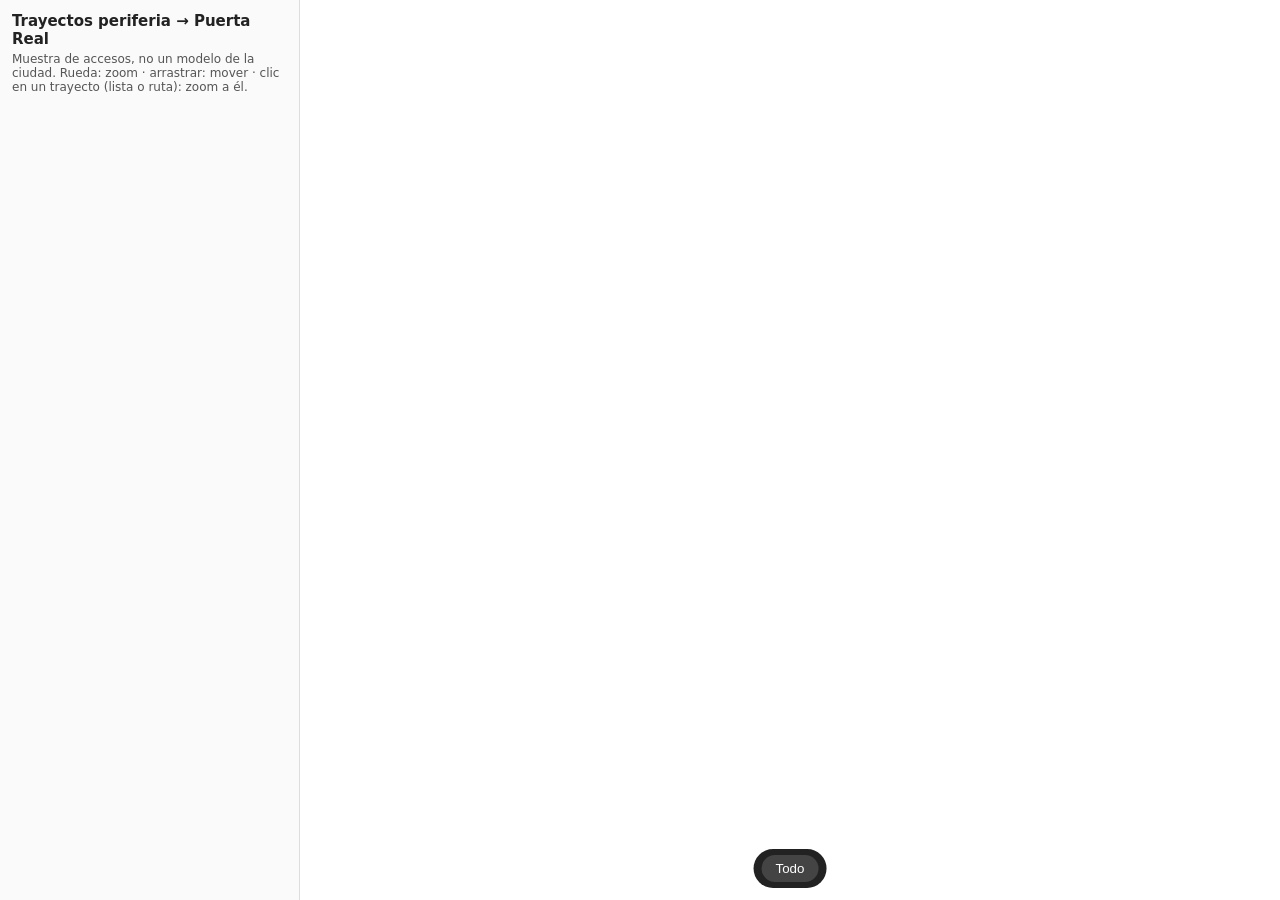
==== trafico_lluvia/plantilla_visor.html @ dbb57615 "Ticket 12: visor HTML autónomo de trayectos (vista canvas) Co-Authored-By: Claude Sonnet 5.5 <norepl" ====
<!doctype html>
<html lang="es"><head><meta charset="utf-8"><meta name="viewport" content="width=device-width,initial-scale=1">
<title>Trayectos periferia → centro, Granada</title>
<style>
*{box-sizing:border-box}body{margin:0;font:14px system-ui,sans-serif;display:flex;height:100vh;color:#222}
#lateral{width:300px;overflow:auto;padding:12px;border-right:1px solid #ddd;background:#fafafa}
#principal{flex:1;position:relative}canvas{position:absolute;inset:0;width:100%;height:100%;background:#fff;cursor:grab}
h1{font-size:15px;margin:0 0 4px}.nota{font-size:12px;color:#555;margin-bottom:10px}
.corr{display:flex;align-items:center;gap:6px;padding:3px 4px;font-weight:600}
.sw{width:12px;height:12px;border-radius:3px;flex:none}
.tr{padding:2px 4px 2px 24px;font-size:12px;cursor:pointer;color:#444}.tr:hover{background:#f0f0f0}.tr.on{background:#ffe9a8}
#barra{position:absolute;bottom:12px;left:50%;transform:translateX(-50%);background:#222;border-radius:20px;padding:6px 8px;display:flex;gap:6px}
#barra button{border:0;border-radius:14px;padding:6px 14px;background:#444;color:#fff;cursor:pointer}
#info{position:absolute;top:8px;right:8px;background:#fffc;padding:6px 10px;border-radius:6px;font-size:12px;max-width:260px}
</style></head><body>
<div id="lateral"><h1>Trayectos periferia → Puerta Real</h1>
<div class="nota">Muestra de accesos, no un modelo de la ciudad. Rueda: zoom · arrastrar: mover · clic en un trayecto (lista o ruta): zoom a él.</div>
<div id="leyenda"></div></div>
<div id="principal"><canvas id="cv"></canvas><div id="info"></div>
<div id="barra"><button id="todo">Todo</button><!--BARRA_EXTRA--></div></div>
<script id="datos" type="application/json">/*DATOS*/</script>
<script>
const D=JSON.parse(document.getElementById('datos').textContent);
const COLS=['#1f77b4','#ff7f0e','#2ca02c','#d62728','#9467bd','#8c564b','#e377c2','#17becf','#bcbd22','#7f7f7f'];
const corrs=[...new Set(D.rutas.map(r=>r.corredor))];
const col=c=>COLS[corrs.indexOf(c)%COLS.length];
const k=Math.cos(D.centro[1]*Math.PI/180);const P=([x,y])=>[x*k,-y];
let view={cx:0,cy:0,s:1},sel=null,arrastre=null,movido=false;
const cv=document.getElementById('cv'),ctx=cv.getContext('2d'),princ=document.getElementById('principal');
const W=()=>princ.clientWidth,H=()=>princ.clientHeight;
function ajustar(pts){let a=1e9,b=1e9,c=-1e9,d=-1e9;pts.forEach(p=>{const q=P(p);a=Math.min(a,q[0]);c=Math.max(c,q[0]);b=Math.min(b,q[1]);d=Math.max(d,q[1])});
 view={cx:(a+c)/2,cy:(b+d)/2,s:0.9*Math.min(W()/(c-a||1e-4),H()/(d-b||1e-4))}}
const T=p=>{const q=P(p);return[(q[0]-view.cx)*view.s+W()/2,(q[1]-view.cy)*view.s+H()/2]};
function kmHasta(pts){const R=6371,rad=Math.PI/180,[x0,y0]=D.centro,[x1,y1]=pts[0];
 return Math.hypot((x1-x0)*rad*Math.cos(y0*rad),(y1-y0)*rad)*R}
D.rutas.forEach(r=>{r.km=Math.round(kmHasta(r.pts)*100)/100});
function dibujar(){
 cv.width=W()*devicePixelRatio;cv.height=H()*devicePixelRatio;ctx.setTransform(devicePixelRatio,0,0,devicePixelRatio,0,0);
 ctx.strokeStyle='#ddd';ctx.lineWidth=.6;ctx.beginPath();
 D.fondo.forEach(e=>{const a=T([e[0],e[1]]),b=T([e[2],e[3]]);ctx.moveTo(...a);ctx.lineTo(...b)});ctx.stroke();
 D.rutas.forEach((r,i)=>{const es=sel===i;ctx.strokeStyle=col(r.corredor);ctx.lineWidth=es?5:2;ctx.beginPath();
  r.pts.forEach((p,j)=>{const q=T(p);j?ctx.lineTo(...q):ctx.moveTo(...q)});ctx.stroke();
  const o=T(r.pts[0]);ctx.fillStyle=col(r.corredor);ctx.beginPath();ctx.arc(...o,es?7:4,0,7);ctx.fill()});
 const c=T(D.centro);ctx.fillStyle='red';ctx.beginPath();ctx.arc(...c,8,0,7);ctx.fill();
 if(window.dibujarExtra)window.dibujarExtra(ctx,T);
 const r=D.rutas[sel];
 document.getElementById('info').textContent=sel!=null?`${r.corredor}: ${r.km} km, ${r.t} s en seco (nodo ${r.origen})`:`${D.rutas.length} trayectos · ${corrs.length} corredores · destino Puerta Real`;
 document.querySelectorAll('.tr').forEach(e=>e.classList.toggle('on',+e.dataset.i===sel))}
const leyenda=document.getElementById('leyenda');
corrs.forEach(c=>{let h=`<div class="corr"><span class="sw" style="background:${col(c)}"></span>${c}</div>`;
 D.rutas.forEach((r,i)=>{if(r.corredor===c)h+=`<div class="tr" data-i="${i}">${r.km} km · ${r.t} s</div>`});leyenda.insertAdjacentHTML('beforeend',h)});
function enfocar(i){sel=i;ajustar(i==null?D.rutas.flatMap(r=>r.pts):D.rutas[i].pts);dibujar()}
leyenda.onclick=e=>{const t=e.target.closest('.tr');if(t)enfocar(+t.dataset.i)};
document.getElementById('todo').onclick=()=>enfocar(null);
cv.onclick=e=>{if(movido)return;const r=cv.getBoundingClientRect(),x=e.clientX-r.left,y=e.clientY-r.top;let mejor=null,bd=12;
 D.rutas.forEach((q,i)=>{for(const p of q.pts){const t=T(p),d=Math.hypot(t[0]-x,t[1]-y);if(d<bd){bd=d;mejor=i}}});if(mejor!=null)enfocar(mejor)};
princ.onmousedown=e=>{arrastre=[e.clientX,e.clientY];movido=false};
window.onmouseup=()=>arrastre=null;
window.onmousemove=e=>{if(!arrastre)return;const dx=e.clientX-arrastre[0],dy=e.clientY-arrastre[1];if(Math.abs(dx)+Math.abs(dy)>2)movido=true;
 view.cx-=dx/view.s;view.cy-=dy/view.s;arrastre=[e.clientX,e.clientY];dibujar()};
princ.onwheel=e=>{e.preventDefault();const f=e.deltaY<0?1.2:1/1.2,r=princ.getBoundingClientRect(),mx=e.clientX-r.left-W()/2,my=e.clientY-r.top-H()/2;
 view.cx+=mx/view.s*(1-1/f);view.cy+=my/view.s*(1-1/f);view.s*=f;dibujar()};
onresize=dibujar;enfocar(null);
</script></body></html>
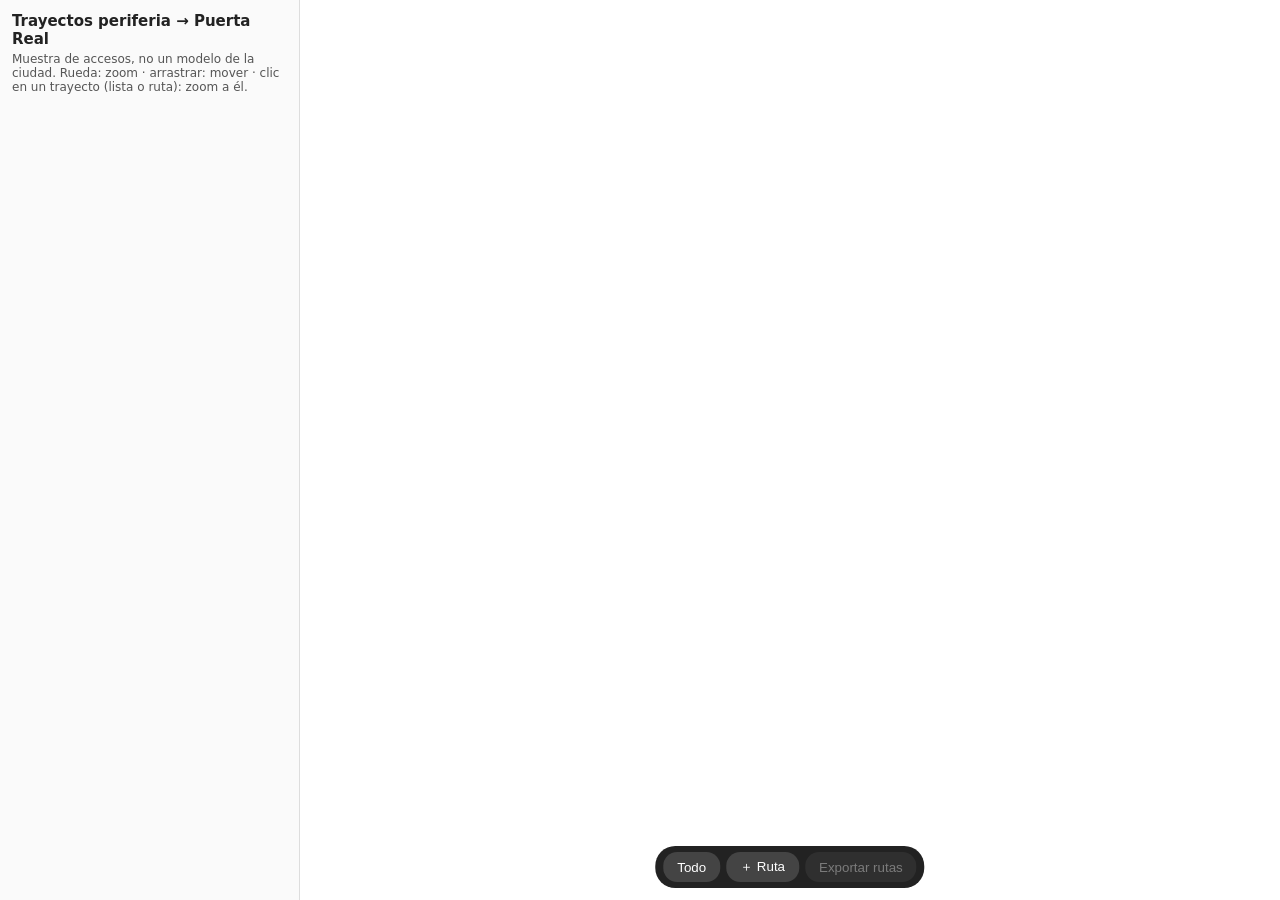
==== commit 9492aa30: "Ticket 13: visor con «＋ Ruta» (vista previa, vías, factor) y exportación a la muestra Co-Authored-By" ====
--- a/trafico_lluvia/plantilla_visor.html
+++ b/trafico_lluvia/plantilla_visor.html
@@ -11,19 +11,52 @@
 .tr{padding:2px 4px 2px 24px;font-size:12px;cursor:pointer;color:#444}.tr:hover{background:#f0f0f0}.tr.on{background:#ffe9a8}
 #barra{position:absolute;bottom:12px;left:50%;transform:translateX(-50%);background:#222;border-radius:20px;padding:6px 8px;display:flex;gap:6px}
 #barra button{border:0;border-radius:14px;padding:6px 14px;background:#444;color:#fff;cursor:pointer}
+#ayuda{position:absolute;bottom:56px;right:8px;background:#fffc;padding:6px 10px;border-radius:6px;font-size:12px;display:none}
+#barra button.on{background:#e6007e}#barra button:disabled{opacity:.4;cursor:default}
 #info{position:absolute;top:8px;right:8px;background:#fffc;padding:6px 10px;border-radius:6px;font-size:12px;max-width:260px}
 </style></head><body>
 <div id="lateral"><h1>Trayectos periferia → Puerta Real</h1>
 <div class="nota">Muestra de accesos, no un modelo de la ciudad. Rueda: zoom · arrastrar: mover · clic en un trayecto (lista o ruta): zoom a él.</div>
 <div id="leyenda"></div></div>
-<div id="principal"><canvas id="cv"></canvas><div id="info"></div>
-<div id="barra"><button id="todo">Todo</button><!--BARRA_EXTRA--></div></div>
+<div id="principal"><canvas id="cv"></canvas><div id="info"></div><div id="ayuda"></div>
+<div id="barra"><button id="todo">Todo</button><button id="add">＋ Ruta</button><button id="clrv" style="display:none">Quitar vías</button><button id="exp" disabled>Exportar rutas</button></div></div>
 <script id="datos" type="application/json">/*DATOS*/</script>
+<script id="logica">
+/* Lógica pura de rutas (sin DOM): se prueba con node desde pytest. */
+const Logica=(()=>{
+const crear=GR=>{const n=GR.n.length,adj=Array.from({length:n},()=>[]),radj=Array.from({length:n},()=>[]);
+ GR.e.forEach(([u,v,t])=>{adj[u].push([v,t]);radj[v].push([u,t])});return{GR,n,adj,radj}};
+function dijkstra(A,n,s,g){const dist=new Float64Array(n).fill(Infinity),prev=new Int32Array(n).fill(-1);dist[s]=0;
+ const h=[[0,s]],push=x=>{h.push(x);let i=h.length-1;while(i>0){const p=(i-1)>>1;if(h[p][0]<=h[i][0])break;[h[p],h[i]]=[h[i],h[p]];i=p}};
+ const pop=()=>{const t=h[0],l=h.pop();if(h.length){h[0]=l;let i=0;for(;;){const a=2*i+1,b=a+1;let m=i;if(a<h.length&&h[a][0]<h[m][0])m=a;if(b<h.length&&h[b][0]<h[m][0])m=b;if(m===i)break;[h[m],h[i]]=[h[i],h[m]];i=m}}return t};
+ while(h.length){const[d,u]=pop();if(d>dist[u])continue;if(u===g)break;for(const[v,t]of A[u])if(d+t<dist[v]){dist[v]=d+t;prev[v]=u;push([d+t,v])}}
+ return{dist,prev}}
+const camino=(prev,o)=>{const p=[];for(let u=o;u!==-1;u=prev[u])p.push(u);return p};
+/* Árbol inverso: un Dijkstra desde el centro sobre las aristas invertidas. dist[o] = tiempo óptimo o -> centro. */
+const arbol=g=>dijkstra(g.radj,g.n,g.GR.centroIdx,-1);
+function tramo(g,a,b){const r=dijkstra(g.adj,g.n,a,b);return r.dist[b]===Infinity?null:{path:camino(r.prev,b).reverse(),t:r.dist[b]}}
+/* Cola obligada vía1 -> vía2 -> ... -> centro (se recalcula solo al cambiar las vías). null sin vías; undefined si no enlaza. */
+function cola(g,ar,vias){if(!vias.length)return null;let path=[vias[0]],t=0;
+ for(let i=0;i+1<vias.length;i++){const r=tramo(g,vias[i],vias[i+1]);if(!r)return undefined;path=path.concat(r.path.slice(1));t+=r.t}
+ const u=vias[vias.length-1];if(ar.dist[u]===Infinity)return undefined;
+ return{path:path.concat(camino(ar.prev,u).slice(1)),t:t+ar.dist[u]}}
+/* Ruta de o al centro pasando por `vias`; `c` es la cola ya calculada (opcional). null si no hay. */
+function ruta(g,ar,o,vias,c){if(!vias.length){return ar.dist[o]===Infinity?null:{path:camino(ar.prev,o),t:ar.dist[o]}}
+ if(c===undefined)c=cola(g,ar,vias);if(!c)return null;
+ const r=tramo(g,o,vias[0]);return r?{path:r.path.concat(c.path.slice(1)),t:r.t+c.t}:null}
+const factor=(t,opt)=>Math.round(t/opt*100)/100;
+const celda=v=>{v=String(v);return /[",\n]/.test(v)?'"'+v.replace(/"/g,'""')+'"':v};
+/* CSV de pares origen-destino con el formato de trayectos.csv (+ nombre, factor, vias, tiempo_ruta_s). */
+function csv(rutas){const f=['corredor,nombre,lat,lon,distancia_km,tiempo_seco_s,edges,factor,vias,tiempo_ruta_s'];
+ rutas.forEach(r=>f.push(['Añadidas',r.nombre,r.pts[0][1],r.pts[0][0],r.km,r.opt,0,factor(r.t,r.opt),r.vias,r.t].map(celda).join(',')));
+ return f.join('\n')+'\n'}
+return{crear,dijkstra,arbol,cola,ruta,factor,csv}})();
+</script>
 <script>
 const D=JSON.parse(document.getElementById('datos').textContent);
 const COLS=['#1f77b4','#ff7f0e','#2ca02c','#d62728','#9467bd','#8c564b','#e377c2','#17becf','#bcbd22','#7f7f7f'];
-const corrs=[...new Set(D.rutas.map(r=>r.corredor))];
-const col=c=>COLS[corrs.indexOf(c)%COLS.length];
+const ANADIDAS='Añadidas';let corrs;
+const col=c=>c===ANADIDAS?'#e6007e':COLS[corrs.indexOf(c)%COLS.length];
 const k=Math.cos(D.centro[1]*Math.PI/180);const P=([x,y])=>[x*k,-y];
 let view={cx:0,cy:0,s:1},sel=null,arrastre=null,movido=false;
 const cv=document.getElementById('cv'),ctx=cv.getContext('2d'),princ=document.getElementById('principal');
@@ -34,6 +67,7 @@
 function kmHasta(pts){const R=6371,rad=Math.PI/180,[x0,y0]=D.centro,[x1,y1]=pts[0];
  return Math.hypot((x1-x0)*rad*Math.cos(y0*rad),(y1-y0)*rad)*R}
 D.rutas.forEach(r=>{r.km=Math.round(kmHasta(r.pts)*100)/100});
+const base=D.rutas.length;corrs=[...new Set(D.rutas.map(r=>r.corredor))];
 function dibujar(){
  cv.width=W()*devicePixelRatio;cv.height=H()*devicePixelRatio;ctx.setTransform(devicePixelRatio,0,0,devicePixelRatio,0,0);
  ctx.strokeStyle='#ddd';ctx.lineWidth=.6;ctx.beginPath();
@@ -44,15 +78,17 @@
  const c=T(D.centro);ctx.fillStyle='red';ctx.beginPath();ctx.arc(...c,8,0,7);ctx.fill();
  if(window.dibujarExtra)window.dibujarExtra(ctx,T);
  const r=D.rutas[sel];
- document.getElementById('info').textContent=sel!=null?`${r.corredor}: ${r.km} km, ${r.t} s en seco (nodo ${r.origen})`:`${D.rutas.length} trayectos · ${corrs.length} corredores · destino Puerta Real`;
+ document.getElementById('info').textContent=sel!=null?`${r.nombre||r.corredor}: ${r.km} km, ${r.t} s en seco (nodo ${r.origen})${r.opt&&r.t>r.opt*1.01?` · ×${Logica.factor(r.t,r.opt).toFixed(2)} sobre la óptima`:''}`:`${base} trayectos${D.rutas.length>base?` + ${D.rutas.length-base} añadidas`:''} · ${corrs.length} corredores · destino Puerta Real`;
  document.querySelectorAll('.tr').forEach(e=>e.classList.toggle('on',+e.dataset.i===sel))}
 const leyenda=document.getElementById('leyenda');
-corrs.forEach(c=>{let h=`<div class="corr"><span class="sw" style="background:${col(c)}"></span>${c}</div>`;
- D.rutas.forEach((r,i)=>{if(r.corredor===c)h+=`<div class="tr" data-i="${i}">${r.km} km · ${r.t} s</div>`});leyenda.insertAdjacentHTML('beforeend',h)});
+function construirLeyenda(){leyenda.innerHTML='';corrs=[...new Set(D.rutas.map(r=>r.corredor))];
+ corrs.forEach(c=>{let h=`<div class="corr"><span class="sw" style="background:${col(c)}"></span>${c}</div>`;
+  D.rutas.forEach((r,i)=>{if(r.corredor===c)h+=`<div class="tr" data-i="${i}">${r.nombre?r.nombre+' · ':''}${r.km} km · ${r.t} s${r.opt&&r.t>r.opt*1.01?' · ×'+Logica.factor(r.t,r.opt).toFixed(2):''}</div>`});leyenda.insertAdjacentHTML('beforeend',h)})}
+construirLeyenda();
 function enfocar(i){sel=i;ajustar(i==null?D.rutas.flatMap(r=>r.pts):D.rutas[i].pts);dibujar()}
 leyenda.onclick=e=>{const t=e.target.closest('.tr');if(t)enfocar(+t.dataset.i)};
 document.getElementById('todo').onclick=()=>enfocar(null);
-cv.onclick=e=>{if(movido)return;const r=cv.getBoundingClientRect(),x=e.clientX-r.left,y=e.clientY-r.top;let mejor=null,bd=12;
+cv.onclick=e=>{if(movido)return;if(modoAdd)return clicAdd(e.clientX,e.clientY,e.shiftKey);const r=cv.getBoundingClientRect(),x=e.clientX-r.left,y=e.clientY-r.top;let mejor=null,bd=12;
  D.rutas.forEach((q,i)=>{for(const p of q.pts){const t=T(p),d=Math.hypot(t[0]-x,t[1]-y);if(d<bd){bd=d;mejor=i}}});if(mejor!=null)enfocar(mejor)};
 princ.onmousedown=e=>{arrastre=[e.clientX,e.clientY];movido=false};
 window.onmouseup=()=>arrastre=null;
@@ -60,5 +96,38 @@
  view.cx-=dx/view.s;view.cy-=dy/view.s;arrastre=[e.clientX,e.clientY];dibujar()};
 princ.onwheel=e=>{e.preventDefault();const f=e.deltaY<0?1.2:1/1.2,r=princ.getBoundingClientRect(),mx=e.clientX-r.left-W()/2,my=e.clientY-r.top-H()/2;
  view.cx+=mx/view.s*(1-1/f);view.cy+=my/view.s*(1-1/f);view.s*=f;dibujar()};
-onresize=dibujar;enfocar(null);
+
+// --- «＋ Ruta» con vista previa (variante elegida en el prototipo 08) ---
+const G=Logica.crear(D.grafo),ARBOL=Logica.arbol(G);
+let modoAdd=false,vias=[],cola=null,fantasma=null,nAdd=0,raf=0;
+const $=id=>document.getElementById(id);
+function masCercano(px,py){let b=-1,bd=1e18;D.grafo.n.forEach((p,i)=>{const q=T(p),d=(q[0]-px)**2+(q[1]-py)**2;if(d<bd){bd=d;b=i}});return b}
+function construir(o){return Logica.ruta(G,ARBOL,o,vias,cola)}
+function recalcularCola(){cola=Logica.cola(G,ARBOL,vias);if(cola===undefined){vias.pop();cola=Logica.cola(G,ARBOL,vias);alert('Esa vía no se puede enlazar con la ruta')}}
+function panel(){const a=$('ayuda');a.style.display=modoAdd?'block':'none';
+ a.innerHTML=`<b>＋ Ruta (vista previa)</b><br>Clic: confirmar y poner nombre<br>Mayús+clic: añadir vía (desvío)<br>Esc: quitar vías<br>vías: ${vias.length} · añadidas: ${nAdd}`;
+ $('clrv').style.display=modoAdd?'':'none';$('add').classList.toggle('on',modoAdd);$('exp').disabled=!nAdd;cv.style.cursor=modoAdd?'crosshair':''}
+function limpiarVias(){vias=[];cola=null;fantasma=null}
+function clicAdd(x,y,mayus){const r=cv.getBoundingClientRect(),o=masCercano(x-r.left,y-r.top);
+ if(mayus){vias.push(o);recalcularCola();fantasma=null;panel();dibujar();return}
+ const res=construir(o);if(!res){alert('Sin ruta desde ese nodo');return}
+ const nombre=prompt('Nombre de la ruta:','Ruta '+(nAdd+1));if(nombre===null)return;
+ const pts=res.path.map(i=>D.grafo.n[i]);nAdd++;
+ D.rutas.push({corredor:ANADIDAS,nombre:nombre.trim()||'Ruta '+nAdd,origen:D.grafo.id[o],km:Math.round(kmHasta(pts)*100)/100,t:Math.round(res.t),opt:Math.round(ARBOL.dist[o]*10)/10,vias:vias.length,pts});
+ limpiarVias();construirLeyenda();panel();enfocar(D.rutas.length-1)}
+function hover(x,y){if(!modoAdd||arrastre||raf)return;raf=requestAnimationFrame(()=>{raf=0;const r=cv.getBoundingClientRect(),o=masCercano(x-r.left,y-r.top),res=construir(o);
+ fantasma=res&&{path:res.path,t:res.t,opt:ARBOL.dist[o]};dibujar()})}
+window.addEventListener('mousemove',e=>hover(e.clientX,e.clientY));
+window.dibujarExtra=(ctx,T)=>{
+ if(fantasma){ctx.strokeStyle='#e6007e';ctx.setLineDash([6,4]);ctx.lineWidth=3;ctx.beginPath();fantasma.path.forEach((n,j)=>{const q=T(D.grafo.n[n]);j?ctx.lineTo(...q):ctx.moveTo(...q)});ctx.stroke();ctx.setLineDash([]);
+  const o=T(D.grafo.n[fantasma.path[0]]),f=Logica.factor(fantasma.t,fantasma.opt);ctx.fillStyle='#e6007e';ctx.font='bold 13px sans-serif';
+  ctx.fillText(Math.round(fantasma.t)+' s en seco'+(f>1.01?` (×${f.toFixed(2)} sobre la óptima)`:' (óptima)'),o[0]+8,o[1]-8)}
+ vias.forEach((b,i)=>{const q=T(D.grafo.n[b]);ctx.fillStyle='#e6007e';ctx.fillRect(q[0]-6,q[1]-6,12,12);ctx.fillStyle='#fff';ctx.font='bold 10px sans-serif';ctx.fillText(i+1,q[0]-3,q[1]+4)})};
+$('add').onclick=()=>{modoAdd=!modoAdd;limpiarVias();panel();dibujar()};
+$('clrv').onclick=()=>{limpiarVias();dibujar()};
+addEventListener('keydown',e=>{if(e.key==='Escape'){limpiarVias();panel();dibujar()}});
+$('exp').onclick=()=>{const a=document.createElement('a');
+ a.href=URL.createObjectURL(new Blob([Logica.csv(D.rutas.slice(base))],{type:'text/csv;charset=utf-8'}));a.download='rutas_anadidas.csv';
+ document.body.appendChild(a);a.click();a.remove();setTimeout(()=>URL.revokeObjectURL(a.href),1000)};
+onresize=dibujar;panel();enfocar(null);
 </script></body></html>
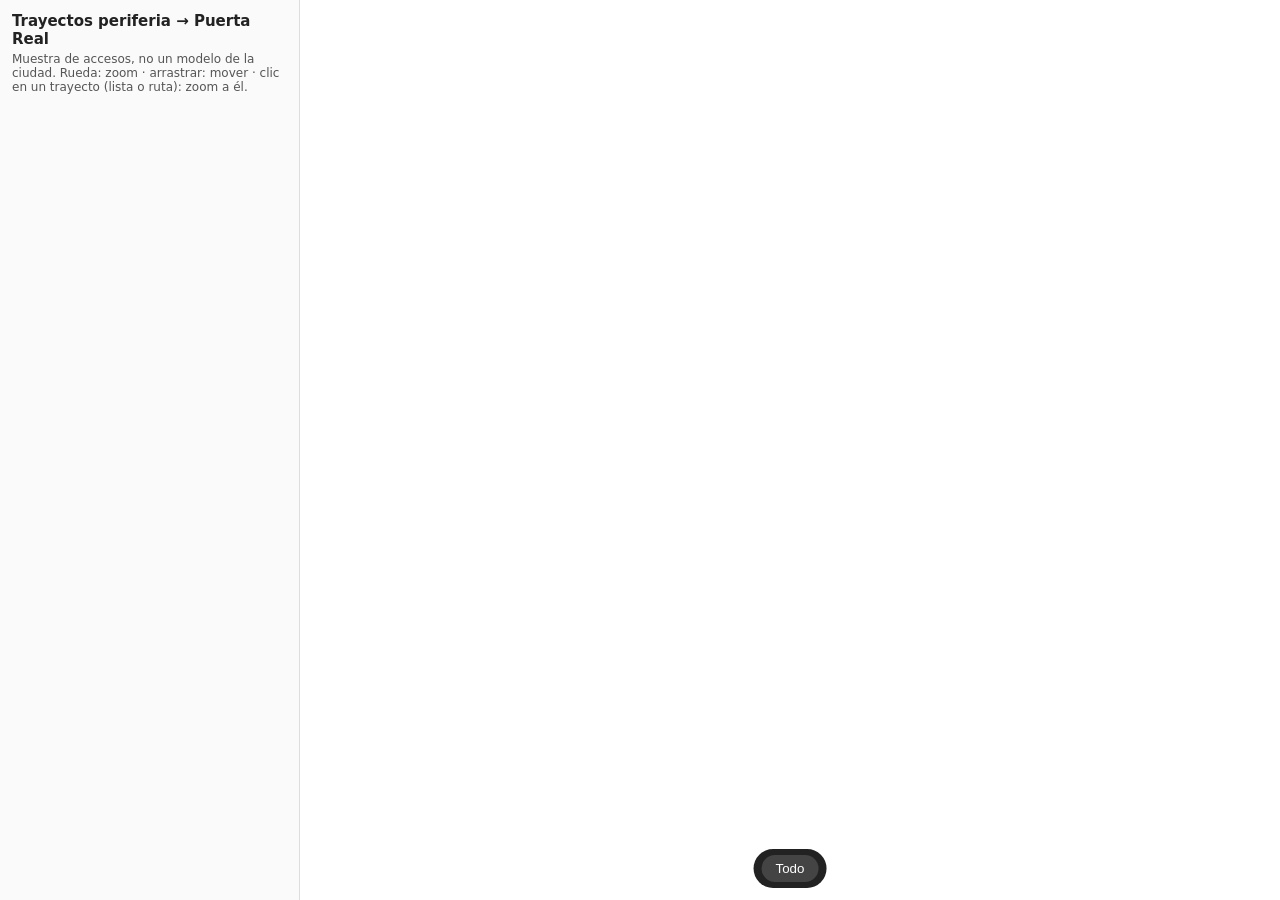
==== commit acbe1e2e: "Fusiona integracion/cuaderno-lluvia (ticket 12) con la criticidad Co-Authored-By: Claude Sonnet 5.5 " ====
--- a/trafico_lluvia/plantilla_visor.html
+++ b/trafico_lluvia/plantilla_visor.html
@@ -11,52 +11,19 @@
 .tr{padding:2px 4px 2px 24px;font-size:12px;cursor:pointer;color:#444}.tr:hover{background:#f0f0f0}.tr.on{background:#ffe9a8}
 #barra{position:absolute;bottom:12px;left:50%;transform:translateX(-50%);background:#222;border-radius:20px;padding:6px 8px;display:flex;gap:6px}
 #barra button{border:0;border-radius:14px;padding:6px 14px;background:#444;color:#fff;cursor:pointer}
-#ayuda{position:absolute;bottom:56px;right:8px;background:#fffc;padding:6px 10px;border-radius:6px;font-size:12px;display:none}
-#barra button.on{background:#e6007e}#barra button:disabled{opacity:.4;cursor:default}
 #info{position:absolute;top:8px;right:8px;background:#fffc;padding:6px 10px;border-radius:6px;font-size:12px;max-width:260px}
 </style></head><body>
 <div id="lateral"><h1>Trayectos periferia → Puerta Real</h1>
 <div class="nota">Muestra de accesos, no un modelo de la ciudad. Rueda: zoom · arrastrar: mover · clic en un trayecto (lista o ruta): zoom a él.</div>
 <div id="leyenda"></div></div>
-<div id="principal"><canvas id="cv"></canvas><div id="info"></div><div id="ayuda"></div>
-<div id="barra"><button id="todo">Todo</button><button id="add">＋ Ruta</button><button id="clrv" style="display:none">Quitar vías</button><button id="exp" disabled>Exportar rutas</button></div></div>
+<div id="principal"><canvas id="cv"></canvas><div id="info"></div>
+<div id="barra"><button id="todo">Todo</button><!--BARRA_EXTRA--></div></div>
 <script id="datos" type="application/json">/*DATOS*/</script>
-<script id="logica">
-/* Lógica pura de rutas (sin DOM): se prueba con node desde pytest. */
-const Logica=(()=>{
-const crear=GR=>{const n=GR.n.length,adj=Array.from({length:n},()=>[]),radj=Array.from({length:n},()=>[]);
- GR.e.forEach(([u,v,t])=>{adj[u].push([v,t]);radj[v].push([u,t])});return{GR,n,adj,radj}};
-function dijkstra(A,n,s,g){const dist=new Float64Array(n).fill(Infinity),prev=new Int32Array(n).fill(-1);dist[s]=0;
- const h=[[0,s]],push=x=>{h.push(x);let i=h.length-1;while(i>0){const p=(i-1)>>1;if(h[p][0]<=h[i][0])break;[h[p],h[i]]=[h[i],h[p]];i=p}};
- const pop=()=>{const t=h[0],l=h.pop();if(h.length){h[0]=l;let i=0;for(;;){const a=2*i+1,b=a+1;let m=i;if(a<h.length&&h[a][0]<h[m][0])m=a;if(b<h.length&&h[b][0]<h[m][0])m=b;if(m===i)break;[h[m],h[i]]=[h[i],h[m]];i=m}}return t};
- while(h.length){const[d,u]=pop();if(d>dist[u])continue;if(u===g)break;for(const[v,t]of A[u])if(d+t<dist[v]){dist[v]=d+t;prev[v]=u;push([d+t,v])}}
- return{dist,prev}}
-const camino=(prev,o)=>{const p=[];for(let u=o;u!==-1;u=prev[u])p.push(u);return p};
-/* Árbol inverso: un Dijkstra desde el centro sobre las aristas invertidas. dist[o] = tiempo óptimo o -> centro. */
-const arbol=g=>dijkstra(g.radj,g.n,g.GR.centroIdx,-1);
-function tramo(g,a,b){const r=dijkstra(g.adj,g.n,a,b);return r.dist[b]===Infinity?null:{path:camino(r.prev,b).reverse(),t:r.dist[b]}}
-/* Cola obligada vía1 -> vía2 -> ... -> centro (se recalcula solo al cambiar las vías). null sin vías; undefined si no enlaza. */
-function cola(g,ar,vias){if(!vias.length)return null;let path=[vias[0]],t=0;
- for(let i=0;i+1<vias.length;i++){const r=tramo(g,vias[i],vias[i+1]);if(!r)return undefined;path=path.concat(r.path.slice(1));t+=r.t}
- const u=vias[vias.length-1];if(ar.dist[u]===Infinity)return undefined;
- return{path:path.concat(camino(ar.prev,u).slice(1)),t:t+ar.dist[u]}}
-/* Ruta de o al centro pasando por `vias`; `c` es la cola ya calculada (opcional). null si no hay. */
-function ruta(g,ar,o,vias,c){if(!vias.length){return ar.dist[o]===Infinity?null:{path:camino(ar.prev,o),t:ar.dist[o]}}
- if(c===undefined)c=cola(g,ar,vias);if(!c)return null;
- const r=tramo(g,o,vias[0]);return r?{path:r.path.concat(c.path.slice(1)),t:r.t+c.t}:null}
-const factor=(t,opt)=>Math.round(t/opt*100)/100;
-const celda=v=>{v=String(v);return /[",\n]/.test(v)?'"'+v.replace(/"/g,'""')+'"':v};
-/* CSV de pares origen-destino con el formato de trayectos.csv (+ nombre, factor, vias, tiempo_ruta_s). */
-function csv(rutas){const f=['corredor,nombre,lat,lon,distancia_km,tiempo_seco_s,edges,factor,vias,tiempo_ruta_s'];
- rutas.forEach(r=>f.push(['Añadidas',r.nombre,r.pts[0][1],r.pts[0][0],r.km,r.opt,0,factor(r.t,r.opt),r.vias,r.t].map(celda).join(',')));
- return f.join('\n')+'\n'}
-return{crear,dijkstra,arbol,cola,ruta,factor,csv}})();
-</script>
 <script>
 const D=JSON.parse(document.getElementById('datos').textContent);
 const COLS=['#1f77b4','#ff7f0e','#2ca02c','#d62728','#9467bd','#8c564b','#e377c2','#17becf','#bcbd22','#7f7f7f'];
-const ANADIDAS='Añadidas';let corrs;
-const col=c=>c===ANADIDAS?'#e6007e':COLS[corrs.indexOf(c)%COLS.length];
+const corrs=[...new Set(D.rutas.map(r=>r.corredor))];
+const col=c=>COLS[corrs.indexOf(c)%COLS.length];
 const k=Math.cos(D.centro[1]*Math.PI/180);const P=([x,y])=>[x*k,-y];
 let view={cx:0,cy:0,s:1},sel=null,arrastre=null,movido=false;
 const cv=document.getElementById('cv'),ctx=cv.getContext('2d'),princ=document.getElementById('principal');
@@ -67,7 +34,6 @@
 function kmHasta(pts){const R=6371,rad=Math.PI/180,[x0,y0]=D.centro,[x1,y1]=pts[0];
  return Math.hypot((x1-x0)*rad*Math.cos(y0*rad),(y1-y0)*rad)*R}
 D.rutas.forEach(r=>{r.km=Math.round(kmHasta(r.pts)*100)/100});
-const base=D.rutas.length;corrs=[...new Set(D.rutas.map(r=>r.corredor))];
 function dibujar(){
  cv.width=W()*devicePixelRatio;cv.height=H()*devicePixelRatio;ctx.setTransform(devicePixelRatio,0,0,devicePixelRatio,0,0);
  ctx.strokeStyle='#ddd';ctx.lineWidth=.6;ctx.beginPath();
@@ -78,17 +44,15 @@
  const c=T(D.centro);ctx.fillStyle='red';ctx.beginPath();ctx.arc(...c,8,0,7);ctx.fill();
  if(window.dibujarExtra)window.dibujarExtra(ctx,T);
  const r=D.rutas[sel];
- document.getElementById('info').textContent=sel!=null?`${r.nombre||r.corredor}: ${r.km} km, ${r.t} s en seco (nodo ${r.origen})${r.opt&&r.t>r.opt*1.01?` · ×${Logica.factor(r.t,r.opt).toFixed(2)} sobre la óptima`:''}`:`${base} trayectos${D.rutas.length>base?` + ${D.rutas.length-base} añadidas`:''} · ${corrs.length} corredores · destino Puerta Real`;
+ document.getElementById('info').textContent=sel!=null?`${r.corredor}: ${r.km} km, ${r.t} s en seco (nodo ${r.origen})`:`${D.rutas.length} trayectos · ${corrs.length} corredores · destino Puerta Real`;
  document.querySelectorAll('.tr').forEach(e=>e.classList.toggle('on',+e.dataset.i===sel))}
 const leyenda=document.getElementById('leyenda');
-function construirLeyenda(){leyenda.innerHTML='';corrs=[...new Set(D.rutas.map(r=>r.corredor))];
- corrs.forEach(c=>{let h=`<div class="corr"><span class="sw" style="background:${col(c)}"></span>${c}</div>`;
-  D.rutas.forEach((r,i)=>{if(r.corredor===c)h+=`<div class="tr" data-i="${i}">${r.nombre?r.nombre+' · ':''}${r.km} km · ${r.t} s${r.opt&&r.t>r.opt*1.01?' · ×'+Logica.factor(r.t,r.opt).toFixed(2):''}</div>`});leyenda.insertAdjacentHTML('beforeend',h)})}
-construirLeyenda();
+corrs.forEach(c=>{let h=`<div class="corr"><span class="sw" style="background:${col(c)}"></span>${c}</div>`;
+ D.rutas.forEach((r,i)=>{if(r.corredor===c)h+=`<div class="tr" data-i="${i}">${r.km} km · ${r.t} s</div>`});leyenda.insertAdjacentHTML('beforeend',h)});
 function enfocar(i){sel=i;ajustar(i==null?D.rutas.flatMap(r=>r.pts):D.rutas[i].pts);dibujar()}
 leyenda.onclick=e=>{const t=e.target.closest('.tr');if(t)enfocar(+t.dataset.i)};
 document.getElementById('todo').onclick=()=>enfocar(null);
-cv.onclick=e=>{if(movido)return;if(modoAdd)return clicAdd(e.clientX,e.clientY,e.shiftKey);const r=cv.getBoundingClientRect(),x=e.clientX-r.left,y=e.clientY-r.top;let mejor=null,bd=12;
+cv.onclick=e=>{if(movido)return;const r=cv.getBoundingClientRect(),x=e.clientX-r.left,y=e.clientY-r.top;let mejor=null,bd=12;
  D.rutas.forEach((q,i)=>{for(const p of q.pts){const t=T(p),d=Math.hypot(t[0]-x,t[1]-y);if(d<bd){bd=d;mejor=i}}});if(mejor!=null)enfocar(mejor)};
 princ.onmousedown=e=>{arrastre=[e.clientX,e.clientY];movido=false};
 window.onmouseup=()=>arrastre=null;
@@ -96,38 +60,5 @@
  view.cx-=dx/view.s;view.cy-=dy/view.s;arrastre=[e.clientX,e.clientY];dibujar()};
 princ.onwheel=e=>{e.preventDefault();const f=e.deltaY<0?1.2:1/1.2,r=princ.getBoundingClientRect(),mx=e.clientX-r.left-W()/2,my=e.clientY-r.top-H()/2;
  view.cx+=mx/view.s*(1-1/f);view.cy+=my/view.s*(1-1/f);view.s*=f;dibujar()};
-
-// --- «＋ Ruta» con vista previa (variante elegida en el prototipo 08) ---
-const G=Logica.crear(D.grafo),ARBOL=Logica.arbol(G);
-let modoAdd=false,vias=[],cola=null,fantasma=null,nAdd=0,raf=0;
-const $=id=>document.getElementById(id);
-function masCercano(px,py){let b=-1,bd=1e18;D.grafo.n.forEach((p,i)=>{const q=T(p),d=(q[0]-px)**2+(q[1]-py)**2;if(d<bd){bd=d;b=i}});return b}
-function construir(o){return Logica.ruta(G,ARBOL,o,vias,cola)}
-function recalcularCola(){cola=Logica.cola(G,ARBOL,vias);if(cola===undefined){vias.pop();cola=Logica.cola(G,ARBOL,vias);alert('Esa vía no se puede enlazar con la ruta')}}
-function panel(){const a=$('ayuda');a.style.display=modoAdd?'block':'none';
- a.innerHTML=`<b>＋ Ruta (vista previa)</b><br>Clic: confirmar y poner nombre<br>Mayús+clic: añadir vía (desvío)<br>Esc: quitar vías<br>vías: ${vias.length} · añadidas: ${nAdd}`;
- $('clrv').style.display=modoAdd?'':'none';$('add').classList.toggle('on',modoAdd);$('exp').disabled=!nAdd;cv.style.cursor=modoAdd?'crosshair':''}
-function limpiarVias(){vias=[];cola=null;fantasma=null}
-function clicAdd(x,y,mayus){const r=cv.getBoundingClientRect(),o=masCercano(x-r.left,y-r.top);
- if(mayus){vias.push(o);recalcularCola();fantasma=null;panel();dibujar();return}
- const res=construir(o);if(!res){alert('Sin ruta desde ese nodo');return}
- const nombre=prompt('Nombre de la ruta:','Ruta '+(nAdd+1));if(nombre===null)return;
- const pts=res.path.map(i=>D.grafo.n[i]);nAdd++;
- D.rutas.push({corredor:ANADIDAS,nombre:nombre.trim()||'Ruta '+nAdd,origen:D.grafo.id[o],km:Math.round(kmHasta(pts)*100)/100,t:Math.round(res.t),opt:Math.round(ARBOL.dist[o]*10)/10,vias:vias.length,pts});
- limpiarVias();construirLeyenda();panel();enfocar(D.rutas.length-1)}
-function hover(x,y){if(!modoAdd||arrastre||raf)return;raf=requestAnimationFrame(()=>{raf=0;const r=cv.getBoundingClientRect(),o=masCercano(x-r.left,y-r.top),res=construir(o);
- fantasma=res&&{path:res.path,t:res.t,opt:ARBOL.dist[o]};dibujar()})}
-window.addEventListener('mousemove',e=>hover(e.clientX,e.clientY));
-window.dibujarExtra=(ctx,T)=>{
- if(fantasma){ctx.strokeStyle='#e6007e';ctx.setLineDash([6,4]);ctx.lineWidth=3;ctx.beginPath();fantasma.path.forEach((n,j)=>{const q=T(D.grafo.n[n]);j?ctx.lineTo(...q):ctx.moveTo(...q)});ctx.stroke();ctx.setLineDash([]);
-  const o=T(D.grafo.n[fantasma.path[0]]),f=Logica.factor(fantasma.t,fantasma.opt);ctx.fillStyle='#e6007e';ctx.font='bold 13px sans-serif';
-  ctx.fillText(Math.round(fantasma.t)+' s en seco'+(f>1.01?` (×${f.toFixed(2)} sobre la óptima)`:' (óptima)'),o[0]+8,o[1]-8)}
- vias.forEach((b,i)=>{const q=T(D.grafo.n[b]);ctx.fillStyle='#e6007e';ctx.fillRect(q[0]-6,q[1]-6,12,12);ctx.fillStyle='#fff';ctx.font='bold 10px sans-serif';ctx.fillText(i+1,q[0]-3,q[1]+4)})};
-$('add').onclick=()=>{modoAdd=!modoAdd;limpiarVias();panel();dibujar()};
-$('clrv').onclick=()=>{limpiarVias();dibujar()};
-addEventListener('keydown',e=>{if(e.key==='Escape'){limpiarVias();panel();dibujar()}});
-$('exp').onclick=()=>{const a=document.createElement('a');
- a.href=URL.createObjectURL(new Blob([Logica.csv(D.rutas.slice(base))],{type:'text/csv;charset=utf-8'}));a.download='rutas_anadidas.csv';
- document.body.appendChild(a);a.click();a.remove();setTimeout(()=>URL.revokeObjectURL(a.href),1000)};
-onresize=dibujar;panel();enfocar(null);
+onresize=dibujar;enfocar(null);
 </script></body></html>
